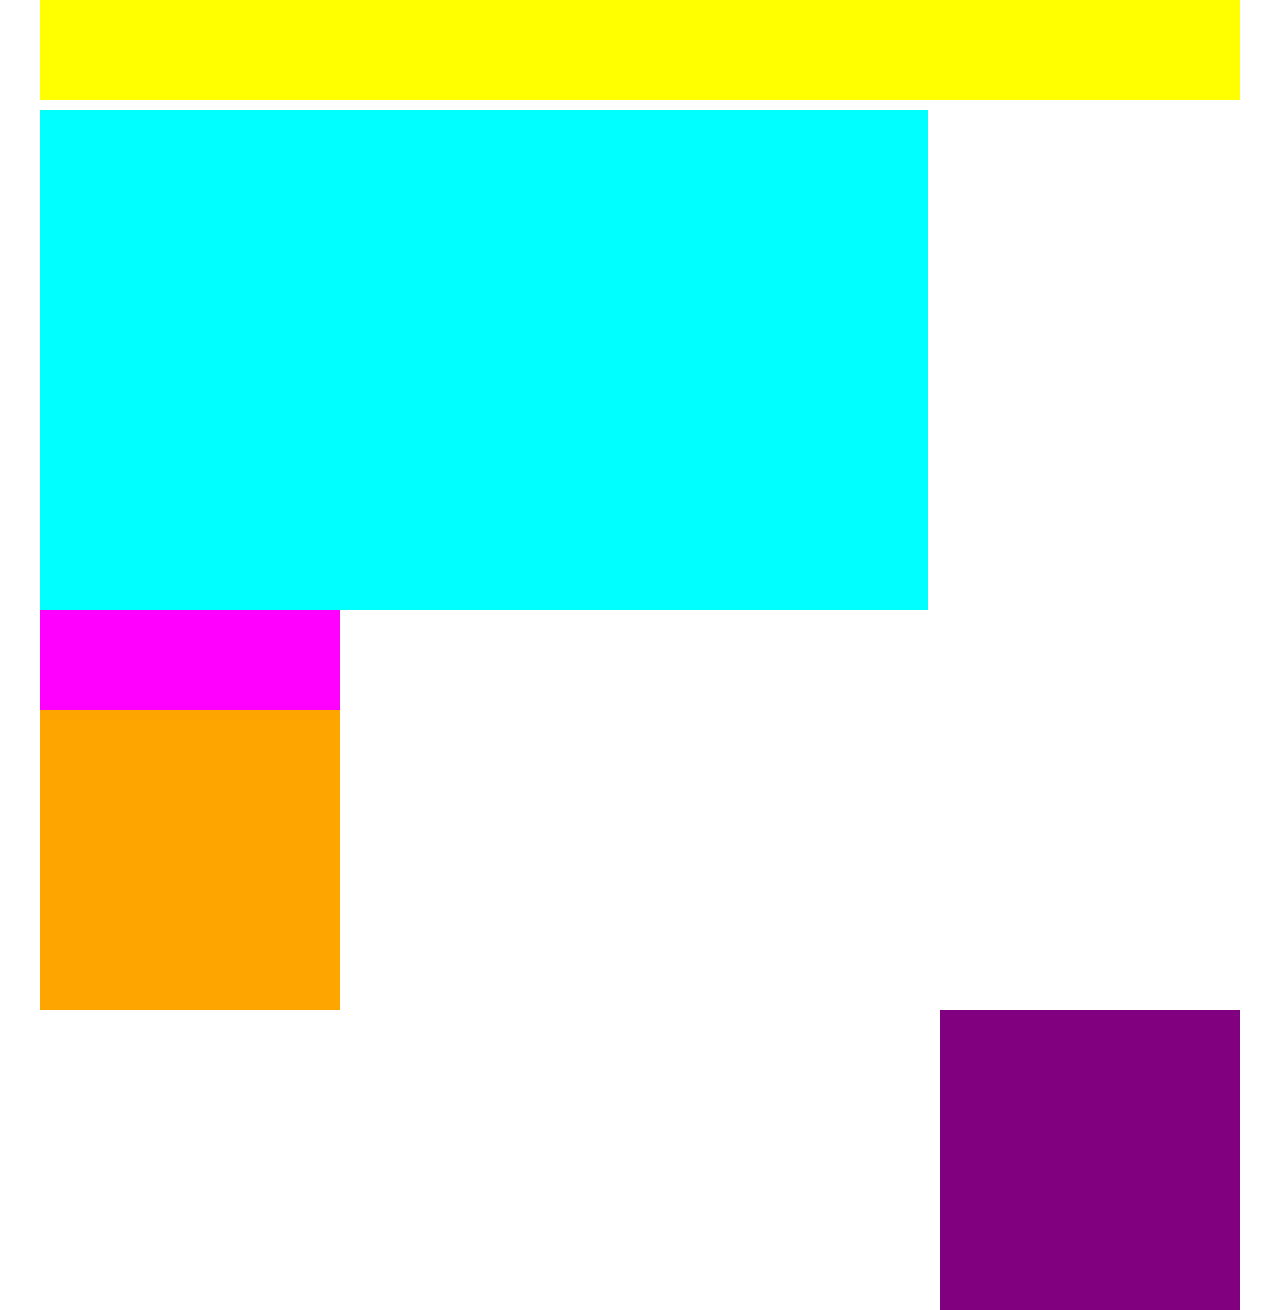
==== version-2/index.html @ a7293ee2 "carpeta de 3 ejercicios, el primero ya completo" ====
<!DOCTYPE>
<html lang="es">

<head>
    <meta charset="utf-8">
    <meta name="viewport" content="width=devide-width, initial-scale=1">
    <link rel="stylesheet" href="css/main.css">
    <title>Dekstop-mobile</title>
</head>

<body>
<section class="container">
  <section class="row">
    <div id="a" class="block"></div>
  </section>
  <section>
    <div id="b" class="block"></div>
  </section class="row">
  <section class="row">
    <div id="c" class="block"></div>
    <div id="d" class="block"></div>
    <div id="e" class="block"></div>
  </section>
  <section class="row">
    <div id="f" class="block"></div>
  </section>
</section>
</body>

</html>
---- version-2/css/main.css ----
/*para Dekstop*/
* {
  box-sizing: border-box;
}

body {
  margin: 0px;
  padding: 0px;
}

.container {
    max-width: 1200px;
    margin: 0 auto;
    width: 100%;
}

.row::before,
.row:after {
  content: " ";
  display: table;
}

.row::after {
  clear: both;
}

[class*="block-"] {
  padding: 12px; /*gutter*/
  border: 3px solid white;
}

#a {
  width: 100%;
  height: 100px;
  background-color: yellow;
  margin-bottom: 10px;
}

#b {
  width: 74%;
  height: 500px;
  background-color: cyan;
  float: left;
  /*margin-left: 5px;
  margin-right: 5px;*/
}

#c {
  width: 25%;
  height: 300px;
  background-color: blue;
  /*float: left;
  clear: both;
  margin: 0px;*/
}

#d {
  width: 25%;
  height: 300px;
  background-color: magenta;
  /*float: left;
  clear: both;*/
}

#e {
  width: 25%;
  height: 300px;
  background-color: orange;
  /*float: left;
  clear: both;*/
}

#f {
  width: 25%;
  height: 300px;
  background-color: purple;
  float: right;
  clear: both;
}

/*para mobile*/
@media all and (max-width: 768px) {
  #a {
    width: 100%;
    height: 100px;
    background-color: yellow;
    margin-bottom: 10px;
  }
}

@media all and (max-width: 768px) {
  #b {
    width: 100%;
    height: 400px;
    background-color: cyan;
  }
}

@media all and (max-width: 768px) {
  #c {
    width: 100%;
    height: 200px;
    margin-top: 10px;
    background-color: magenta;
  }
}
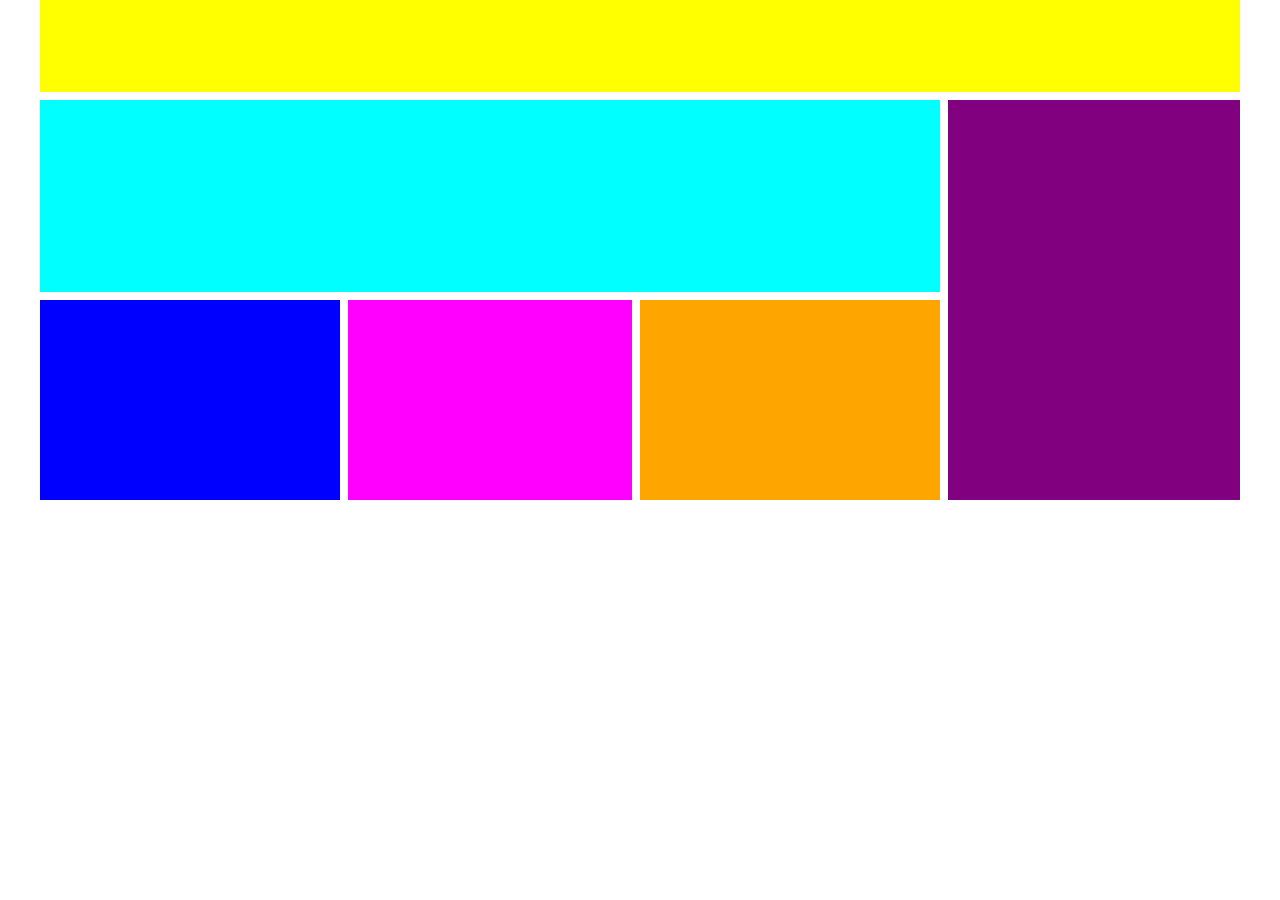
==== commit f01ed6c7: "ejercicios completos" ====
--- a/version-2/index.html
+++ b/version-2/index.html
@@ -9,22 +9,28 @@
 </head>
 
 <body>
-<section class="container">
-  <section class="row">
-    <div id="a" class="block"></div>
-  </section>
-  <section>
-    <div id="b" class="block"></div>
-  </section class="row">
-  <section class="row">
-    <div id="c" class="block"></div>
-    <div id="d" class="block"></div>
-    <div id="e" class="block"></div>
-  </section>
-  <section class="row">
-    <div id="f" class="block"></div>
-  </section>
-</section>
+    <section class="container">
+
+        <div id="yellow" class="block"></div>
+        <section class="general">
+            <section class="row">
+                <div id="cyan">
+                    <div></div>
+                </div>
+                <div id="c-d-e">
+                    <div class="blue"></div>
+                    <div class="magenta"></div>
+                    <div class="orange"></div>
+                </div>
+
+            </section>
+
+            <div class="purple block"></div>
+
+        </section>
+
+
+    </section>
 </body>
 
-</html>
+</html>--- a/version-2/css/main.css
+++ b/version-2/css/main.css
@@ -1,11 +1,12 @@
 /*para Dekstop*/
+
 * {
-  box-sizing: border-box;
+    box-sizing: border-box;
 }
 
 body {
-  margin: 0px;
-  padding: 0px;
+    margin: 0px;
+    padding: 0px;
 }
 
 .container {
@@ -14,93 +15,95 @@
     width: 100%;
 }
 
-.row::before,
-.row:after {
-  content: " ";
-  display: table;
+.row {
+    max-height: 400px;
+    height: 100%;
+    float: left;
+    width: 75%;
+    overflow: hidden;
 }
 
-.row::after {
-  clear: both;
+[class*="block--"] {
+    padding: 12px;
+    /*gutter*/
+    border: 8px solid white;
 }
 
-[class*="block-"] {
-  padding: 12px; /*gutter*/
-  border: 3px solid white;
-}
-
-#a {
-  width: 100%;
-  height: 100px;
-  background-color: yellow;
-  margin-bottom: 10px;
-}
-
-#b {
-  width: 74%;
-  height: 500px;
-  background-color: cyan;
-  float: left;
-  /*margin-left: 5px;
-  margin-right: 5px;*/
-}
-
-#c {
-  width: 25%;
-  height: 300px;
-  background-color: blue;
-  /*float: left;
-  clear: both;
-  margin: 0px;*/
-}
-
-#d {
-  width: 25%;
-  height: 300px;
-  background-color: magenta;
-  /*float: left;
-  clear: both;*/
-}
-
-#e {
-  width: 25%;
-  height: 300px;
-  background-color: orange;
-  /*float: left;
-  clear: both;*/
-}
-
-#f {
-  width: 25%;
-  height: 300px;
-  background-color: purple;
-  float: right;
-  clear: both;
-}
-
-/*para mobile*/
-@media all and (max-width: 768px) {
-  #a {
+#yellow {
     width: 100%;
     height: 100px;
     background-color: yellow;
-    margin-bottom: 10px;
-  }
+    border-bottom: 8px solid white;
 }
 
-@media all and (max-width: 768px) {
-  #b {
+#cyan {
     width: 100%;
-    height: 400px;
+    height: 50%;
     background-color: cyan;
-  }
+    border-bottom: 8px solid white;
 }
 
+#c-d-e {
+    width: 100%;
+    height: 50%;
+    overflow: hidden;
+}
+
+#c-d-e>.blue {
+    background-color: blue;
+    width: 33.33%;
+    float: left;
+    height: 100%;
+}
+
+#c-d-e>.magenta {
+    background-color: magenta;
+    width: 33.33%;
+    float: left;
+    height: 100%;
+    border-left: 8px solid white;
+    border-right: 8px solid white;
+}
+
+#c-d-e>.orange {
+    background-color: orange;
+    width: 33.33%;
+    float: left;
+    height: 100%;
+}
+
+.general>.purple {
+    width: 25%;
+    height: 100%;
+    max-height: 400px;
+    background-color: purple;
+    float: left;
+    border-left: 8px solid white;
+}
+
+
+/*para mobile*/
+
 @media all and (max-width: 768px) {
-  #c {
-    width: 100%;
-    height: 200px;
-    margin-top: 10px;
-    background-color: magenta;
-  }
-}
+    #yellow {
+        width: 100%;
+        height: 100px;
+        background-color: yellow;
+        margin-bottom: 10px;
+    }
+    #cyan {
+        border-bottom: 16px solid white;
+    }
+    .row {
+        width: 100%;
+    }
+    #c-d-e>.magenta {
+        border-left: 16px solid white;
+        border-right: 16px solid white;
+    }
+    .general>.purple {
+        width: 100%;
+        border-left: 0px;
+        border-top: 16px solid white;
+    }
+}